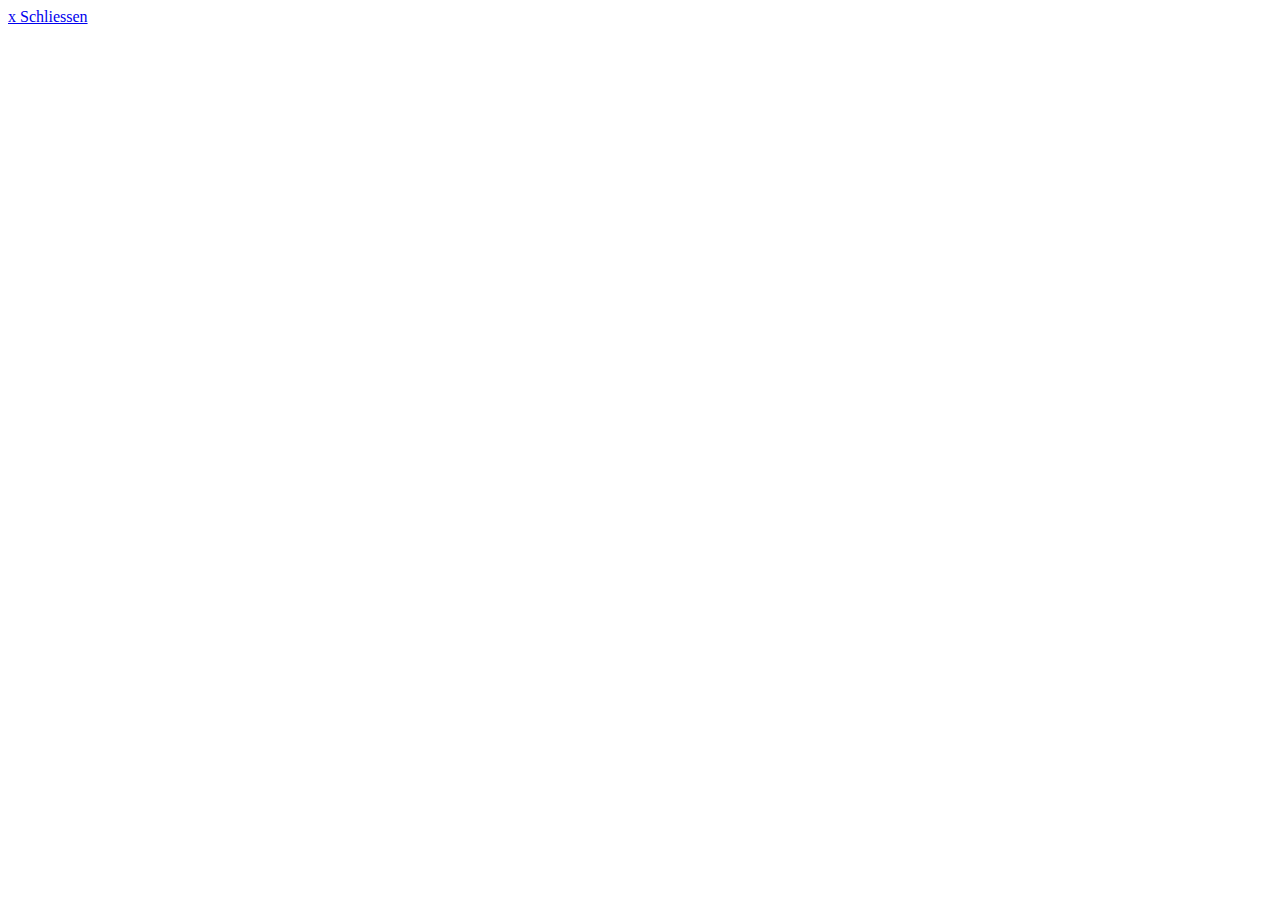
==== index.html @ c2d9184d "Added map position loading and saving" ====
<!DOCTYPE html>
<html>
    <head lang="de">
        <meta charset="UTF-8">
        <meta name="author" content="Dennis Ligtenberg">
        <meta name="description" content="Hochnebel App - Eine interaktive Schweizer Freizeit-Wetterkarte als mobiles Web App">
        <meta name="keywords" content="Hochnebel, Karte, Hochnebelkarte, Nebel, Schweiz">

        <!-- Tells the mobile browser not to do any unwanted scaling -->
        <meta name="viewport" content="width=device-width, initial-scale=1.0, maximum-scale=1.0, user-scalable=no" />

        <title>Hochnebelkarte Schweiz</title>

        <!-- Libs css -->
        <link rel="stylesheet" href="libs/leaflet/leaflet.css">

        <!-- Self css -->
        <link rel="stylesheet" href="css/style.css">
    </head>
    <body>
        <!-- Container for the actual map added by Leaflet -->
        <div id="map"></div>

        <!-- Container for errorbar -->
        <div id="error">
            <div id="message"></div>
            <a id="close" href="#">x Schliessen</a>
        </div>
    </body>

    <!-- Libs js-->
    <script src="libs/jquery/jquery-2.1.4.min.js"></script>
    <script src="libs/leaflet/leaflet.js"></script>
    <script src="libs/leaflet/leaflet-hash.js"></script>

    <!-- Self js -->
    <script src="js/config.js"></script>
    <script src="js/error.js"></script>
    <script src="js/map.js"></script>
    <script src="js/controls.js"></script>
    <script src="js/main.js"></script>
</html>
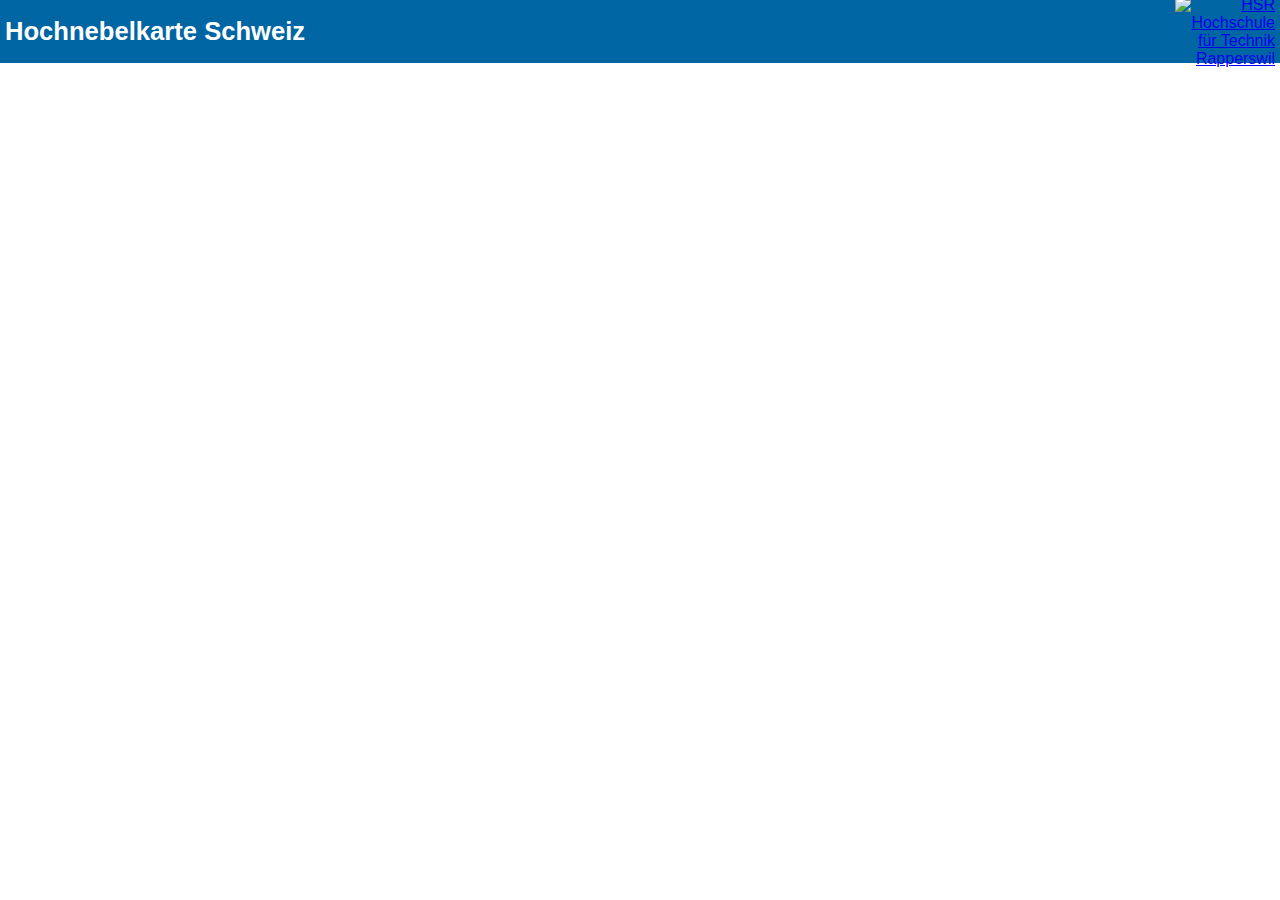
==== commit fa87c446: "Small UI changes" ====
--- a/index.html
+++ b/index.html
@@ -6,6 +6,8 @@
         <meta name="description" content="Hochnebel App - Eine interaktive Schweizer Freizeit-Wetterkarte als mobiles Web App">
         <meta name="keywords" content="Hochnebel, Karte, Hochnebelkarte, Nebel, Schweiz">
 
+        <link rel="manifest" href="manifest.json">
+        <link rel="icon" type="image/png" href="img/peak.png"/>
         <!-- Tells the mobile browser not to do any unwanted scaling -->
         <meta name="viewport" content="width=device-width, initial-scale=1.0, maximum-scale=1.0, user-scalable=no" />
 
@@ -13,30 +15,64 @@
 
         <!-- Libs css -->
         <link rel="stylesheet" href="libs/leaflet/leaflet.css">
+        <link rel="stylesheet" href="libs/leaflet/MarkerCluster.css">
+        <link rel="stylesheet" href="libs/jquery/jquery.datetimepicker.css">
+        <link rel="stylesheet" href="libs/leaflet/leaflet-slider.css">
 
         <!-- Self css -->
         <link rel="stylesheet" href="css/style.css">
     </head>
     <body>
-        <!-- Container for the actual map added by Leaflet -->
-        <div id="map"></div>
+        <div id="flex-container">
+            <!-- Container for the header -->
+            <div id="header" class="header">
+                <div id="title">
+                    <a href="#8/46.826/8.200">Hochnebelkarte Schweiz</a>
+                </div>
+                <div id="info">
+                </div>
+                <div id="hsr-logo">
+                    <a href="http://i.hsr.ch">
+                        <img src="img/HSR_Logo.jpg" alt="HSR Hochschule für Technik Rapperswil">
+                    </a>
+                </div>
+            </div>
+            <!-- Container for the actual map added by Leaflet -->
+            <div id="map"></div>
+        </div>
+
+        <!-- Container for info splash -->
+        <div id="splash">
+            <p>Boden- und Hochnebel vorherzusagen ist schwierig.
+            Diese Karte berücksichtigt nur einen Faktor und berechnet eine Nebelobergrenze auch wenn das Wetter schön ist.
+            Erkundigen Sie sich zusätzlich bei einem Wetterdienst (z. B. MeteoCentrale),
+            ob mit einer Nebellage zu rechnen ist (v. a. stationäre Hochdrucklage zwischen Anfang Oktober und Mitte März).
+            Die Prognose deckt 4 Tage ab in einer Auflösung von 3 Stunden und einer Genauigkeit von &plusmn; 100 Höhenmetern.
+            (Hier klicken, um dieses Fenster zu schliessen).</p>
+        </div>
 
         <!-- Container for errorbar -->
         <div id="error">
             <div id="message"></div>
             <a id="close" href="#">x Schliessen</a>
         </div>
+
+        <!-- Libs js-->
+        <script src="libs/jquery/jquery-2.1.4.min.js"></script>
+        <script src="libs/jquery/jquery.datetimepicker.js"></script>
+        <script src="libs/leaflet/leaflet.js"></script>
+        <script src="libs/leaflet/leaflet-hash.js"></script>
+        <script src="libs/leaflet/leaflet.markercluster.js"></script>
+        <script src="libs/leaflet/leaflet-slider.js"></script>
+
+        <!-- Self js -->
+        <script src="js/config.js"></script>
+        <script src="js/error.js"></script>
+        <script src="js/map.js"></script>
+        <script src="js/position.js"></script>
+        <script src="js/controls.js"></script>
+        <script src="js/poi.js"></script>
+        <script src="js/main.js"></script>
+
     </body>
-
-    <!-- Libs js-->
-    <script src="libs/jquery/jquery-2.1.4.min.js"></script>
-    <script src="libs/leaflet/leaflet.js"></script>
-    <script src="libs/leaflet/leaflet-hash.js"></script>
-
-    <!-- Self js -->
-    <script src="js/config.js"></script>
-    <script src="js/error.js"></script>
-    <script src="js/map.js"></script>
-    <script src="js/controls.js"></script>
-    <script src="js/main.js"></script>
 </html>--- a/css/style.css
+++ b/css/style.css
@@ -0,0 +1,244 @@
+/* General */
+body {
+    padding:0;
+    margin:0;
+}
+
+
+
+html, body {
+    height:100%;
+    width:100%;
+}
+
+#flex-container{
+    display: -webkit-box;
+    display: -moz-box;
+    display: -ms-flexbox;
+    display: -webkit-flex;
+    display: flex;
+
+    -webkit-flex-flow: row wrap;
+    flex-flow: row wrap;
+    position: absolute;
+    height: 100%;
+    width: 100%;
+}
+
+#flex-container > .header, #map {
+    flex: 1 100%;
+}
+
+/* Map */
+#map {
+    display: flex;
+    height:95%;
+    width:100%;
+}
+
+/* Header */
+.header{
+    display: flex;
+    height:5%;
+    width:100%;
+    background-color:#0065A3;
+    font-family: "Arial", serif;
+    color:white;
+    align-items: center;
+}
+
+#title{
+    order:1;
+    padding-left:5px;
+    width:33%;
+    font-size: 1.6em;
+    vertical-align:middle;
+    font-weight:bold;
+}
+
+#title a{
+    text-decoration:none;
+    color:white;
+}
+
+#info{
+    order:2;
+    text-align: center;
+    vertical-align:middle;
+    width:33%;
+}
+
+#hsr-logo{
+    order:3;
+    text-align: right;
+    width:33%;
+    padding:5px;
+}
+
+#hsr-logo img{
+    max-width: 122px;
+    vertical-align:middle;
+}
+
+/* Control elements */
+.controlicon img{
+    width:24px;
+    height:24px;
+    vertical-align:middle;
+}
+
+.fitbounds a{
+    font-weight:900;
+}
+
+.about a{
+    font-weight:900;
+    font-size:2em;
+    font-family:"Helvetica Neue", Arial, Helvetica, sans-serif;
+    color:blue;
+}
+
+.leaflet-control-slider-minus{
+    cursor: pointer;
+}
+
+.leaflet-control-slider-plus{
+    cursor: pointer;
+}
+
+
+/* Markers */
+.leaflet-popup-content{
+    text-align:center;
+}
+
+.peak-icon{
+    position:relative;
+    width:35px;
+    height:25px;
+}
+
+.stop-icon{
+    position:relative;
+    width:36px;
+    height:25px;
+}
+
+.count{
+    position: absolute;
+    top:0;
+    left:0;
+    background-color: rgba(255, 255, 255, 0.5);
+}
+
+/* Height field */
+#height{
+    position:absolute;
+    bottom:0;
+    left:0;
+    background:rgba(255, 255, 255, 0.7);
+    padding:0 5px;
+    font: 12px/1.5 "Helvetica Neue", Arial, Helvetica, sans-serif;
+    font-size:11px;
+}
+
+/* Info Splash */
+#splash{
+    display:none;
+    position:absolute;
+    top:60px;
+    left:45px;
+    right:55px;
+    padding:2px;
+    background-color:rgba(211,211,211,0.7);
+    font-family:"Helvetica Neue", Arial, Helvetica, sans-serif;
+    z-index:1000;
+}
+
+/* Error field */
+#error{
+    font-family: "Arial", serif;
+    color:white;
+    display:none;
+    position:absolute;
+    top:0;
+    left:0;
+    width:100%;
+    height:30px;
+    line-height:30px;
+    background-color:red;
+    text-align:center;
+    opacity:0.8;
+}
+
+#message{
+    display:inline
+}
+
+#close{
+    display:inline;
+    float:right;
+    margin-right:100px;
+}
+
+#error a:link{
+    color:white;
+    text-decoration:none;
+}
+#error a:visited {
+    color:white;
+    text-decoration:none;
+}
+
+/* Change header height dynamically */
+@media all and (max-width: 1060px) {
+    .header { height: 5%;}
+    #map {height: 95%; }
+}
+@media all and (max-height: 1082px) {
+    .header { height: 6%;}
+    #map {height: 94%; }
+    #hsr-logo img{ max-width: 100px; }
+}
+@media all and (max-height: 905px) {
+    .header { height: 7%;}
+    #map {height: 93%; }
+    #hsr-logo img{ max-width: 100px; }
+}
+@media all and (max-height: 790px) {
+    .header { height: 8%;}
+    #map {height: 92%; }
+    #hsr-logo img{ max-width: 100px; }
+}
+@media all and (max-height: 700px) {
+    .header { height: 9%;}
+    #map {height: 91%; }
+    #hsr-logo img{ max-width: 100px; }
+}
+@media all and (max-height: 600px) {
+    .header { height: 10%;}
+    #map {height: 90%; }
+    #hsr-logo img{ max-width: 100px; }
+}
+@media all and (max-height: 535px) {
+    .header { height: 12%;}
+    #map {height: 88%; }
+    #hsr-logo img{ max-width: 100px; }
+}
+@media all and (max-height: 445px) {
+    .header { height: 15%;}
+    #map {height: 85%; }
+    #hsr-logo img{ max-width: 100px; }
+}
+@media all and (max-height: 380px) {
+    .header { height: 18%;}
+    #map {height: 82%; }
+    #hsr-logo img{ max-width: 100px; }
+}
+
+/*css for mobile Landscape*/
+@media all and (max-width: 600px) {
+    #title{ font-size: 0.8em; }
+    #info{ font-size: 0.5em; }
+    #hsr-logo img{ max-width: 100px; }
+}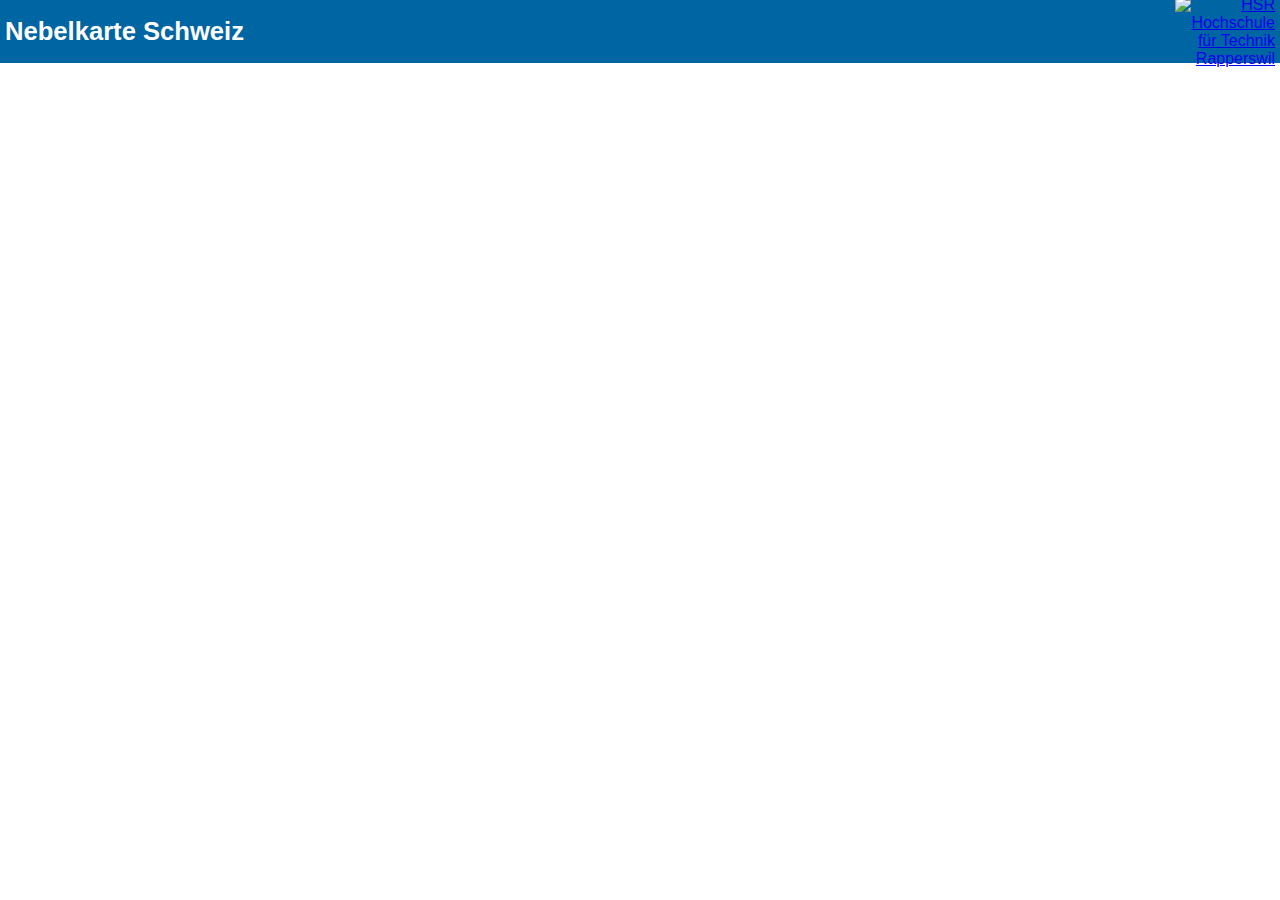
==== commit 2c0b4b87: "Changed metadata URLS" ====
--- a/index.html
+++ b/index.html
@@ -3,23 +3,44 @@
     <head lang="de">
         <meta charset="UTF-8">
         <meta name="author" content="Dennis Ligtenberg">
-        <meta name="description" content="Hochnebel App - Eine interaktive Schweizer Freizeit-Wetterkarte als mobiles Web App">
-        <meta name="keywords" content="Hochnebel, Karte, Hochnebelkarte, Nebel, Schweiz">
+        <meta name="description" content="Hochnebelkarte - Eine interaktive Schweizer Freizeit-Wetterkarte als mobiles Web App">
+        <meta name="keywords" content="Hochnebel, Karte, Hochnebelkarte, Nebelkarte, Nebel, Schweiz, fog, Suisse, brouillard">
+        <meta http-equiv="X-UA-Compatible" content="IE=edge">
+        <meta name="robots" content="index,follow" />
+        <meta name="revisit-after" content="7 days" />
+        <meta name="title" content="Nebelkarte Schweiz" />
 
         <link rel="manifest" href="manifest.json">
         <link rel="icon" type="image/png" href="img/peak.png"/>
+        <link rel="apple-touch-startup-image" href="img/peak.png" />
+        <link rel="apple-touch-icon" href="img/peak.png" />
+
+        <!-- Open Graph protocol metadata -->
+        <meta property="og:image" content="http://nebelkarte.ch/img/nebelkarte.png"/>
+        <meta property="og:title" content="Hochnebelkarte Schweiz"/>
+        <meta property="og:url" content="http://nebelkarte.ch/"/>
+        <meta property="og:site_name" content="Hochnebelkarte Schweiz"/>
+        <meta property="og:type" content="website"/>
+
+        <!-- Twitter metadata -->
+        <meta name="twitter:card" content="summary_large_image">
+        <meta name="twitter:creator" content="@geometalab">
+        <meta name="twitter:title" content="Hochnebelkarte Schweiz">
+        <meta name="twitter:description" content="Hochnebelkarte - Eine interaktive Schweizer Freizeit-Wetterkarte als mobiles Web App">
+        <meta name="twitter:image" content="http://nebelkarte.ch/img/nebelkarte.png">
+
         <!-- Tells the mobile browser not to do any unwanted scaling -->
         <meta name="viewport" content="width=device-width, initial-scale=1.0, maximum-scale=1.0, user-scalable=no" />
 
-        <title>Hochnebelkarte Schweiz</title>
+        <title>Nebelkarte Schweiz</title>
 
         <!-- Libs css -->
         <link rel="stylesheet" href="libs/leaflet/leaflet.css">
         <link rel="stylesheet" href="libs/leaflet/MarkerCluster.css">
         <link rel="stylesheet" href="libs/jquery/jquery.datetimepicker.css">
         <link rel="stylesheet" href="libs/leaflet/leaflet-slider.css">
+        <!-- Self css -->
 
-        <!-- Self css -->
         <link rel="stylesheet" href="css/style.css">
     </head>
     <body>
@@ -27,7 +48,7 @@
             <!-- Container for the header -->
             <div id="header" class="header">
                 <div id="title">
-                    <a href="#8/46.826/8.200">Hochnebelkarte Schweiz</a>
+                    <a href="#8/46.826/8.200">Nebelkarte Schweiz</a>
                 </div>
                 <div id="info">
                 </div>
@@ -73,6 +94,6 @@
         <script src="js/controls.js"></script>
         <script src="js/poi.js"></script>
         <script src="js/main.js"></script>
-
+        <script src="js/listeners.js"></script>
     </body>
 </html>--- a/css/style.css
+++ b/css/style.css
@@ -50,7 +50,7 @@
 #title{
     order:1;
     padding-left:5px;
-    width:33%;
+    width:30%;
     font-size: 1.6em;
     vertical-align:middle;
     font-weight:bold;
@@ -65,13 +65,13 @@
     order:2;
     text-align: center;
     vertical-align:middle;
-    width:33%;
+    width:40%;
 }
 
 #hsr-logo{
     order:3;
     text-align: right;
-    width:33%;
+    width:30%;
     padding:5px;
 }
 
@@ -82,13 +82,8 @@
 
 /* Control elements */
 .controlicon img{
-    width:24px;
-    height:24px;
-    vertical-align:middle;
-}
-
-.fitbounds a{
-    font-weight:900;
+    width:100%;
+    height:100%;
 }
 
 .about a{
